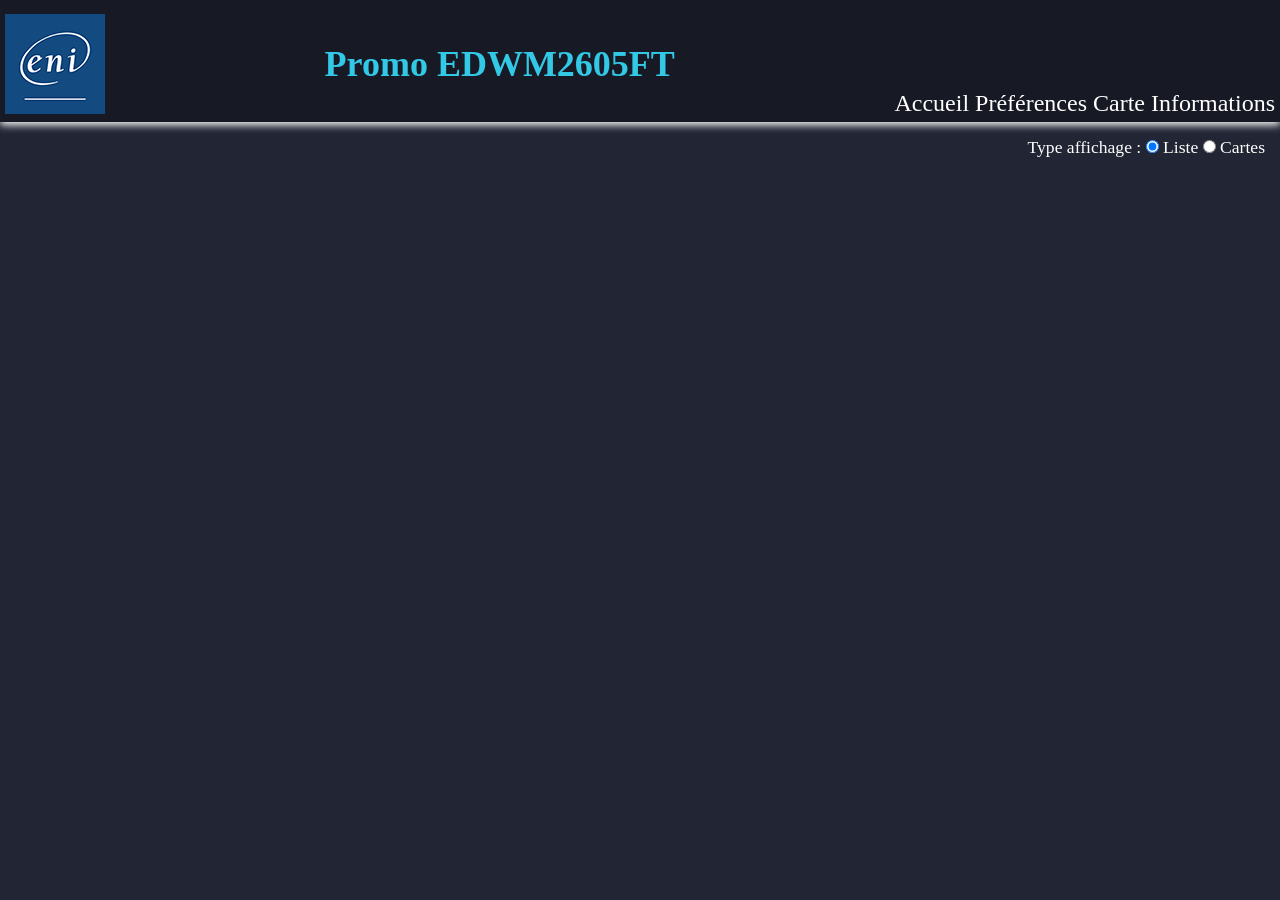
==== index.html @ 11b9ea92 "Modification of .js name file" ====
<!DOCTYPE html>
<html lang="fr">

<head>
    <meta charset="UTF-8">
    <meta name="viewport" content="width=device-width, initial-scale=1.0">
    <title>Promo ENI - Accueil</title>
    <link rel="stylesheet" href="CSS/style.css">
    <link rel="stylesheet" href="CSS/index.css">
</head>

<body>
    <header>
        <nav>
            <img src="assets/images/logo-eni.png" alt="Logo ENI">
            <h1>Promo EDWM2605FT</h1>
            <div>
                <a href="index.html">Accueil</a>
                <a href="preferences.html">Préférences</a>
                <a href="carte.html">Carte</a>
                <a href="informations.html">Informations</a>
            </div>
        </nav>
    </header>

    <section>
        <div id="typeAffichage">
            <span>Type affichage : </span>
            <input type="radio" name="affichage" id="liste" value="liste" checked>
            <label for="liste">Liste</label>
            <input type="radio" name="affichage" id="cartes" value="cartes">
            <label for="cartes">Cartes</label>
        </div>
    </section>

    <section>
    </section>

    <footer>
    </footer>
    <script src="JS/index.js"></script>
</body>
</html>
---- CSS/style.css ----
* {
    margin: 0;
    padding: 0;
}

a {
    text-decoration: none;
    color: white;
}

body {
    background-color: rgb(33, 37, 52);
    color: white;
}

header {
    text-align: center;
    padding: 10px 0px 0px;
    background-color: rgba(15, 16, 23, 0.5);
    box-shadow: 0px 3px 8px;
}

nav {
    font-size: 1.5rem;
    color: rgb(50, 200, 230);
    display: flex;
    justify-content: space-between;
    align-items: center;
    padding: 0px 5px 5px;
}

nav div {
    padding: 80px 0 0;
}

.retour {
    display: block;
    width: fit-content;
    margin: 30px auto;
    padding: 10px 25px;
    border: 1px solid rgba(0, 150, 180, 0.6);
    border-radius: 7px;
    background-color: rgba(0, 150, 180, 0.15);
    color: white;
    font-size: 1rem;
    transition: background-color 0.2s;
}

.retour:hover {
    background-color: rgba(0, 150, 180, 0.4);
}
---- CSS/index.css ----
table {
    width: 50%;
    margin: 20px;
}

th, td {
    padding: 12px 20px;
    text-align: left;
    border-bottom: 1px solid rgba(0, 150, 180, 0.3);
}

thead tr {
    background-color: rgba(4, 129, 154, 0.1);
    color: rgb(50, 200, 230);
    letter-spacing: 2px;
    text-transform: uppercase;
}

tbody tr:hover {
    background-color: rgba(0, 150, 180, 0.08);
}

#typeAffichage {
    text-align:right;
    margin-top: 15px;
    margin-right: 15px;
    font-size: 1.1rem;
}

.btnDetail {
    background-color: rgba(0, 150, 180, 0.2);
    color: white;
    border: 1px solid rgba(0, 150, 180, 0.6);
    border-radius: 5px;
    padding: 5px 12px;
    cursor: pointer;
}

.btnDetail:hover {
    background-color: rgba(0, 150, 180, 0.5);
}
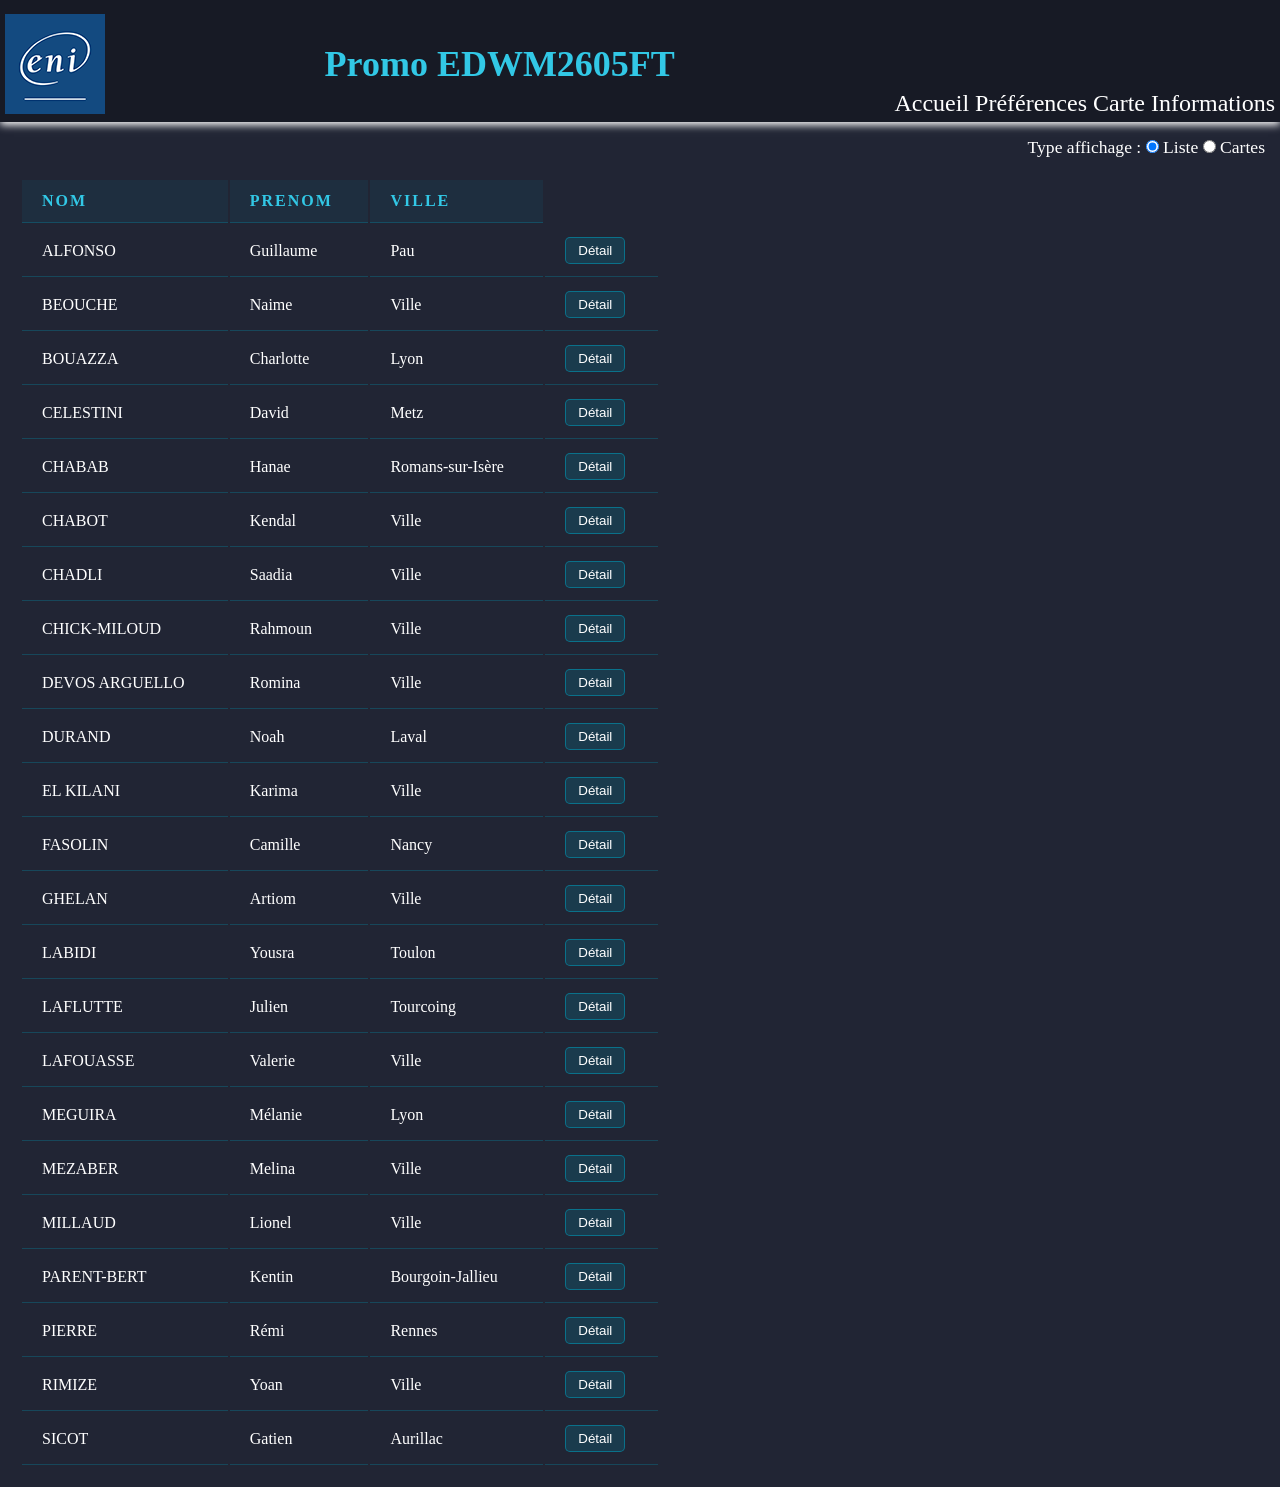
==== commit bac7064f: "Génération du tableau depuis JS" ====
--- a/index.html
+++ b/index.html
@@ -33,8 +33,7 @@
         </div>
     </section>
 
-    <section>
-    </section>
+    <div id="table"></div>
 
     <footer>
     </footer>
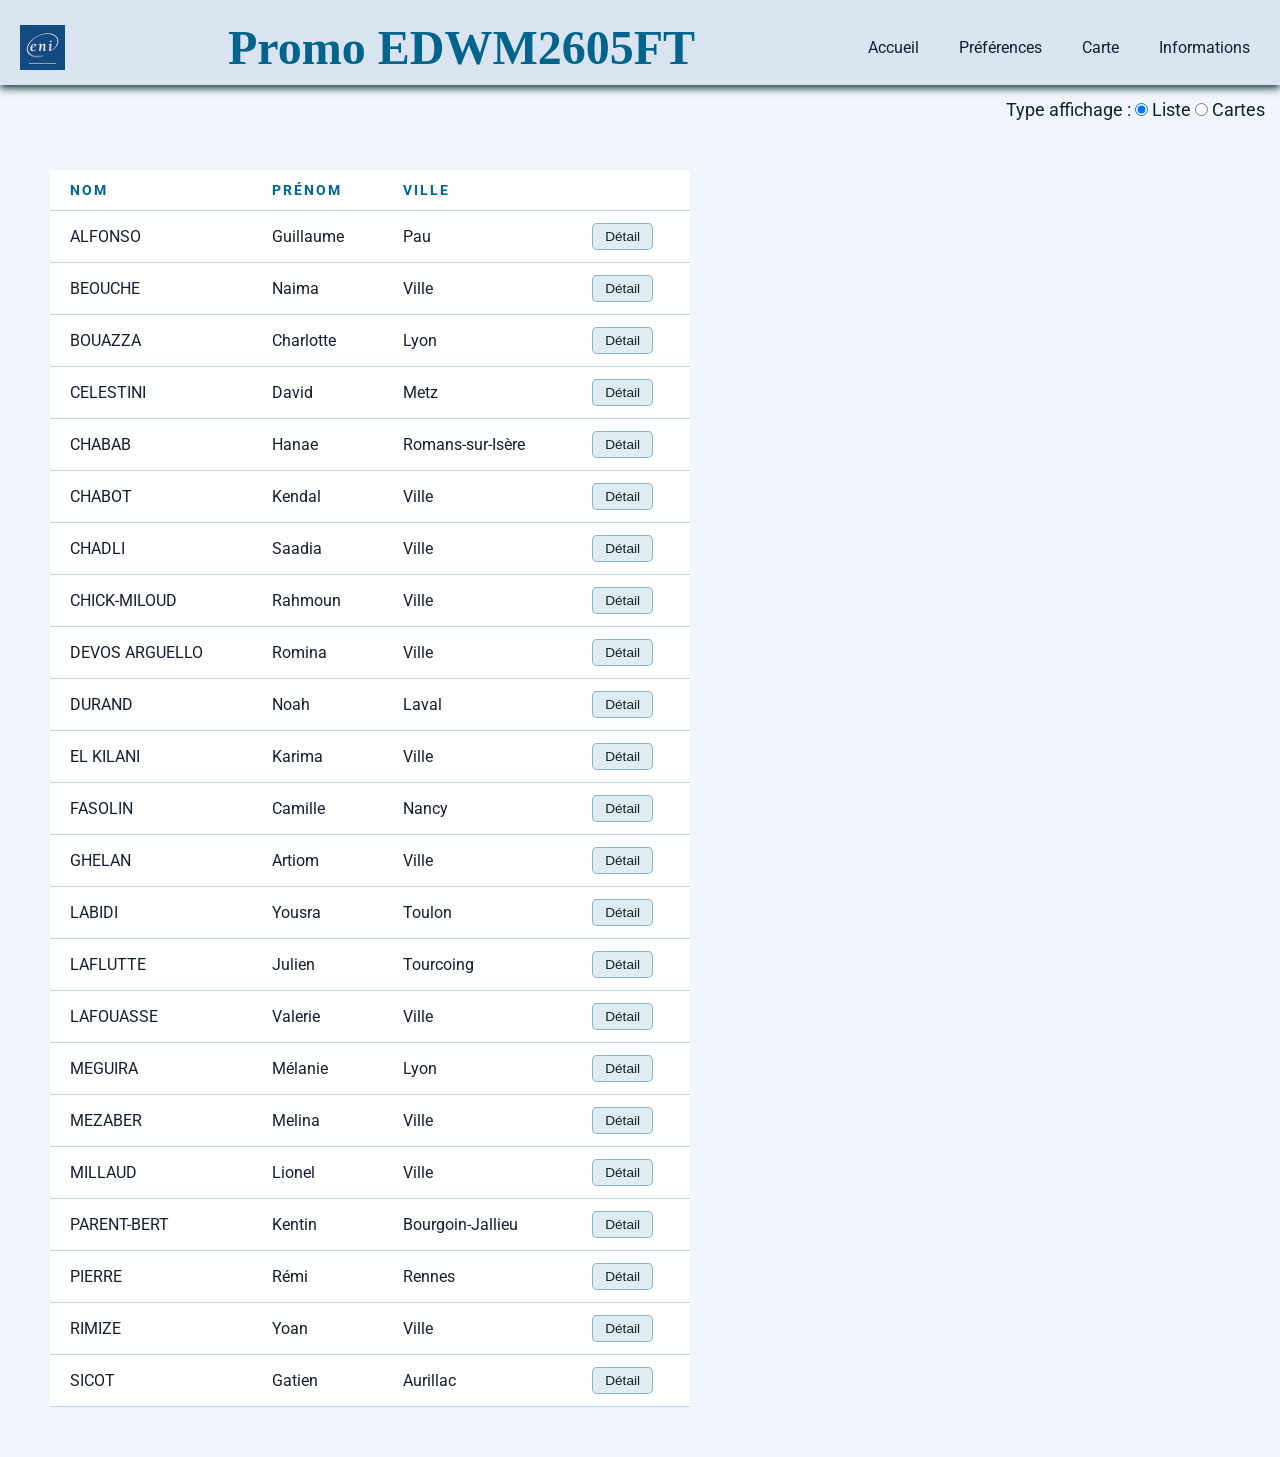
==== commit c6278785: "ADD : Switch BG Theme + refonte CSS" ====
--- a/index.html
+++ b/index.html
@@ -5,6 +5,10 @@
     <meta charset="UTF-8">
     <meta name="viewport" content="width=device-width, initial-scale=1.0">
     <title>Promo ENI - Accueil</title>
+    <meta name="description"
+        content="Site de la promo EDWM2605FT de l'école ENI - Formation Développeur Web et Web Mobile - Page d'accueil">
+    <link rel="preconnect" href="https://fonts.googleapis.com">
+    <link rel="preconnect" href="https://fonts.gstatic.com" crossorigin>
     <link rel="stylesheet" href="CSS/style.css">
     <link rel="stylesheet" href="CSS/index.css">
 </head>
@@ -12,7 +16,7 @@
 <body>
     <header>
         <nav>
-            <img src="assets/images/logo-eni.png" alt="Logo ENI">
+            <img src="assets/images/logo-eni.png" alt="Logo ENI" width="45" height="45">
             <h1>Promo EDWM2605FT</h1>
             <div>
                 <a href="index.html">Accueil</a>
@@ -23,20 +27,24 @@
         </nav>
     </header>
 
-    <section>
-        <div id="typeAffichage">
-            <span>Type affichage : </span>
-            <input type="radio" name="affichage" id="liste" value="liste" checked>
-            <label for="liste">Liste</label>
-            <input type="radio" name="affichage" id="cartes" value="cartes">
-            <label for="cartes">Cartes</label>
-        </div>
-    </section>
+    <main>
+        <section>
+            <div id="typeAffichage">
+                <span>Type affichage : </span>
+                <input type="radio" name="affichage" id="liste" value="liste" checked>
+                <label for="liste">Liste</label>
+                <input type="radio" name="affichage" id="cartes" value="cartes">
+                <label for="cartes">Cartes</label>
+            </div>
+        </section>
 
-    <div id="table"></div>
+        <section id="apprenants_list"></section>
+        <section id="apprenants_card"></section>
+    </main>
 
     <footer>
     </footer>
     <script src="JS/index.js"></script>
 </body>
+
 </html>
--- a/CSS/style.css
+++ b/CSS/style.css
@@ -1,3 +1,35 @@
+@import url('https://fonts.googleapis.com/css2?family=Oregano:ital@0;1&family=Permanent+Marker&family=Roboto:ital,wght@0,100..900;1,100..900&display=swap');
+
+[data-theme="sombre"] {
+    --bg-color: rgb(33, 37, 52);
+    --bg-header: rgba(15, 16, 23, 0.5);
+    --shadow-color: rgb(200, 245, 240);
+    --text-color: white;
+    --text-secondary: rgba(255, 255, 255, 0.6);
+    --accent-color: rgb(50, 200, 230);
+    --card-bg: rgba(15, 16, 23, 1);
+    --border-color: rgba(0, 150, 180, 0.3);
+    --btn-bg: rgba(0, 150, 180, 0.2);
+    --btn-border: rgba(0, 150, 180, 0.6);
+    --btn-hover: rgba(0, 150, 180, 0.4);
+    --row-hover: rgba(0, 150, 180, 0.08);
+}
+
+[data-theme="clair"] {
+    --bg-color: rgb(241, 245, 252);
+    --bg-header: rgb(218, 228, 240);
+    --shadow-color: rgb(9, 50, 46);
+    --text-color: rgb(20, 30, 50);
+    --text-secondary: rgb(80, 100, 130);
+    --accent-color: rgb(0, 100, 140);
+    --card-bg: rgb(255, 255, 255);
+    --border-color: rgba(0, 100, 140, 0.25);
+    --btn-bg: rgba(0, 100, 140, 0.12);
+    --btn-border: rgba(0, 100, 140, 0.4);
+    --btn-hover: rgba(0, 100, 140, 0.25);
+    --row-hover: rgba(0, 100, 140, 0.06);
+}
+
 * {
     margin: 0;
     padding: 0;
@@ -5,32 +37,58 @@
 
 a {
     text-decoration: none;
-    color: white;
+    color: var(--text-color);
 }
 
 body {
-    background-color: rgb(33, 37, 52);
-    color: white;
+    font-family: "Roboto", sans-serif;
+    background-color: var(--bg-color);
+    color: var(--text-color);
+    transition: background-color 0.3s, color 0.3s;
 }
 
 header {
     text-align: center;
     padding: 10px 0px 0px;
-    background-color: rgba(15, 16, 23, 0.5);
-    box-shadow: 0px 3px 8px;
+    background-color: var(--bg-header);
+    box-shadow: 0px 3px 8px  var(--shadow-color);
+    transition: background-color 0.3s;
 }
 
 nav {
-    font-size: 1.5rem;
-    color: rgb(50, 200, 230);
+    font-size: 1.2rem;
     display: flex;
     justify-content: space-between;
     align-items: center;
-    padding: 0px 5px 5px;
+    padding: 10px 20px 10px;
+}
+
+nav h1 {
+    font-family: "Permanent Marker", cursive;
+    font-size: 3rem;
+    color: var(--accent-color);
+}
+
+nav img {
+    height: 45px;
 }
 
 nav div {
-    padding: 80px 0 0;
+    display: flex;
+    gap: 20px;
+}
+
+nav div a {
+    color: var(--text-color);
+    font-size: 1rem;
+    padding: 5px 10px;
+    border-radius: 5px;
+    transition: background-color 0.2s;
+}
+
+nav div a:hover {
+    background-color: var(--btn-bg);
+    color: var(--accent-color);
 }
 
 .retour {
@@ -38,14 +96,14 @@
     width: fit-content;
     margin: 30px auto;
     padding: 10px 25px;
-    border: 1px solid rgba(0, 150, 180, 0.6);
+    border: 1px solid var(--btn-border);
     border-radius: 7px;
-    background-color: rgba(0, 150, 180, 0.15);
-    color: white;
+    background-color: var(--btn-bg);
+    color: var(--text-color);
     font-size: 1rem;
     transition: background-color 0.2s;
 }
 
 .retour:hover {
-    background-color: rgba(0, 150, 180, 0.4);
+    background-color: var(--btn-hover);
 }
--- a/CSS/index.css
+++ b/CSS/index.css
@@ -1,41 +1,98 @@
 table {
     width: 50%;
-    margin: 20px;
+    margin: 50px;
+    border-collapse: collapse;
 }
 
 th, td {
     padding: 12px 20px;
     text-align: left;
-    border-bottom: 1px solid rgba(0, 150, 180, 0.3);
+    border-bottom: 1px solid var(--border-color);
 }
 
 thead tr {
-    background-color: rgba(4, 129, 154, 0.1);
-    color: rgb(50, 200, 230);
+    background-color: var(--card-bg);
+    color: var(--accent-color);
     letter-spacing: 2px;
     text-transform: uppercase;
+    font-size: 0.85rem;
+}
+
+tbody tr {
+    background-color: var(--card-bg);
+    color: var(--text-color);
+    transition: background-color 0.15s;
 }
 
 tbody tr:hover {
-    background-color: rgba(0, 150, 180, 0.08);
+    background-color: var(--row-hover);
 }
 
 #typeAffichage {
-    text-align:right;
+    text-align: right;
     margin-top: 15px;
     margin-right: 15px;
     font-size: 1.1rem;
+    color: var(--text-color);
+}
+
+#typeAffichage label {
+    color: var(--text-color);
+    cursor: pointer;
 }
 
 .btnDetail {
-    background-color: rgba(0, 150, 180, 0.2);
-    color: white;
-    border: 1px solid rgba(0, 150, 180, 0.6);
+    background-color: var(--btn-bg);
+    color: var(--text-color);
+    border: 1px solid var(--btn-border);
     border-radius: 5px;
     padding: 5px 12px;
     cursor: pointer;
+    transition: background-color 0.2s;
+    font-size: 0.85rem;
 }
 
 .btnDetail:hover {
-    background-color: rgba(0, 150, 180, 0.5);
+    background-color: var(--btn-hover);
+}
+
+#apprenants_card {
+    margin: 30px;
+    display: flex;
+    flex-direction: row;
+    flex-wrap: wrap;
+    justify-content: space-around;
+    align-items: center;
+    gap: 20px;
+}
+
+#apprenants_card div {
+    border: 2px solid var(--border-color);
+    border-radius: 7px;
+    background-color: var(--card-bg);
+    display: flex;
+    width: 15vw;
+    min-height: 15vh;
+    flex-direction: column;
+    justify-content: space-around;
+    align-items: center;
+    padding: 15px;
+    text-align: center;
+    transition: border-color 0.2s, background-color 0.2s;
+}
+
+#apprenants_card div:hover {
+    border-color: var(--accent-color);
+    background-color: var(--row-hover);
+}
+
+#apprenants_card .cardNom {
+    font-weight: 500;
+    color: var(--accent-color);
+    font-size: 0.95rem;
+}
+
+#apprenants_card div p {
+    font-size: 0.85rem;
+    color: var(--text-secondary);
 }
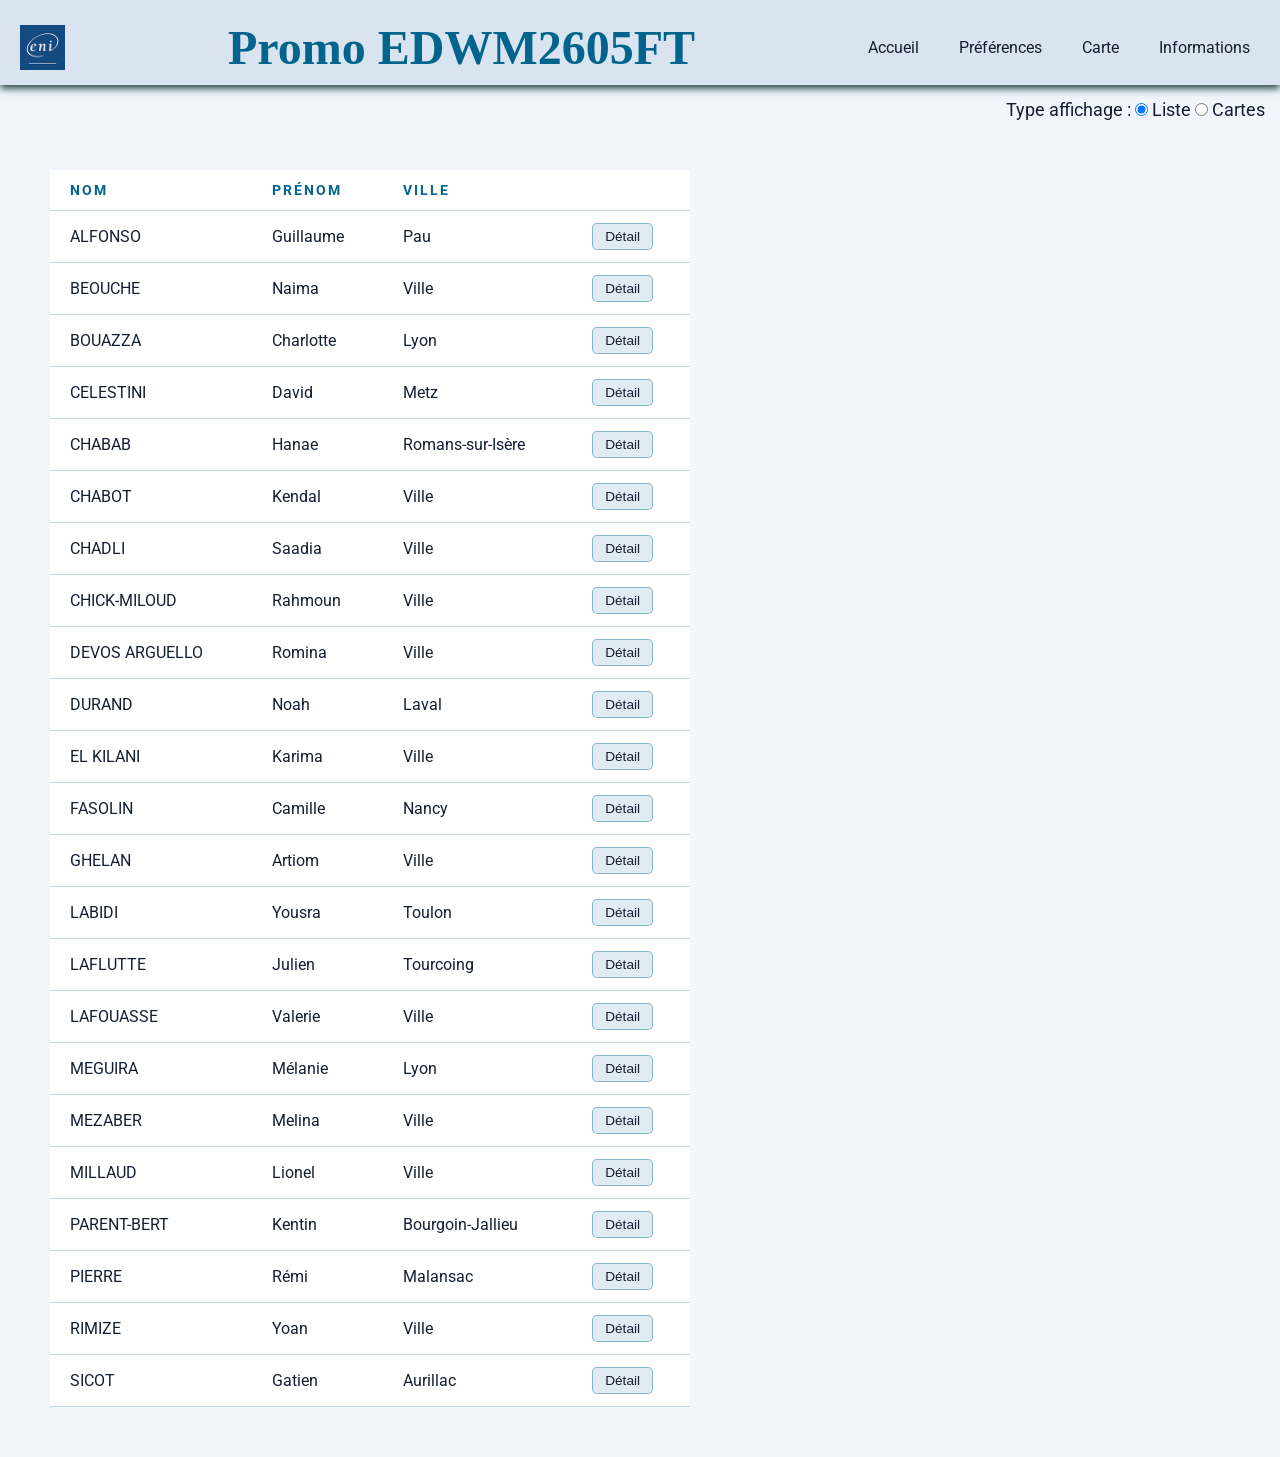
==== commit 0ed898e6: "ADD : Modale Info" ====
--- a/index.html
+++ b/index.html
@@ -40,6 +40,24 @@
 
         <section id="apprenants_list"></section>
         <section id="apprenants_card"></section>
+
+        <dialog id="modalDetail">
+            <button id="modalClose">X</button>
+            <section class="modalTop">
+                <div class="modalAvatar">
+                    <img id="modalAvatar" src="" alt="Avatar apprenant">
+                </div>
+                <div class="modalInfos">
+                    <p id="modalNom"></p>
+                    <p id="modalPrenom"></p>
+                    <p id="modalVille"></p>
+                </div>
+            </section>
+            <p>Anecdotes :</p>
+            <section class="modalBottom">
+                <div id="modalAnecdotes"></div>
+            </section>
+        </dialog>
     </main>
 
     <footer>
--- a/CSS/index.css
+++ b/CSS/index.css
@@ -4,7 +4,8 @@
     border-collapse: collapse;
 }
 
-th, td {
+th,
+td {
     padding: 12px 20px;
     text-align: left;
     border-bottom: 1px solid var(--border-color);
@@ -95,4 +96,104 @@
 #apprenants_card div p {
     font-size: 0.85rem;
     color: var(--text-secondary);
+}
+
+/* MODALE */
+#modalDetail {
+    position: fixed;
+    margin: 0;
+    border: 1px solid var(--border-color);
+    border-radius: 10px;
+    background-color: var(--card-bg);
+    color: var(--text-color);
+    width: 380px;
+    padding: 20px;
+    box-shadow: 0 4px 20px rgba(0, 0, 0, 0.3);
+}
+
+#modalDetail::backdrop {
+    background-color: transparent;
+}
+
+#modalClose {
+    display: block;
+    margin-left: auto;
+    background: none;
+    border: none;
+    color: var(--text-secondary);
+    font-size: 1rem;
+    cursor: pointer;
+    padding: 0;
+    margin-bottom: 8px;
+    transition: color 0.2s;
+}
+
+#modalClose:hover {
+    color: var(--accent-color);
+}
+
+.modalTop {
+    display: flex;
+    flex-direction: row;
+    justify-content: space-evenly;
+    align-items: center;
+    gap: 20px;
+    padding: 5px 0 15px;
+}
+
+#modalAvatar {
+    width: 90px;
+    height: 90px;
+    border-radius: 50%;
+    object-fit: cover;
+    border: 2px solid var(--accent-color);
+    flex-shrink: 0;
+}
+
+.modalInfos {
+    display: flex;
+    flex-direction: column;
+    gap: 5px;
+}
+
+#modalNom {
+    font-size: 1.2rem;
+    font-weight: bold;
+    color: var(--accent-color);
+    text-transform: uppercase;
+}
+
+#modalPrenom {
+    font-size: 1rem;
+    color: var(--text-color);
+}
+
+#modalVille {
+    color: var(--text-secondary);
+    font-size: 0.9rem;
+}
+
+.modalBottom {
+    border-top: 1px solid var(--border-color);
+    padding-top: 12px;
+}
+
+.modalBottom > p {
+    color: var(--accent-color);
+    font-size: 0.8rem;
+    text-transform: uppercase;
+    letter-spacing: 2px;
+    margin-bottom: 8px;
+}
+
+#modalAnecdotes p {
+    padding: 5px 0;
+    color: var(--text-secondary);
+    font-size: 0.9rem;
+    border-bottom: 1px solid var(--border-color);
+    line-height: 1.5;
+}
+
+#modalAnecdotes p:last-child {
+    border-bottom: none;
 }
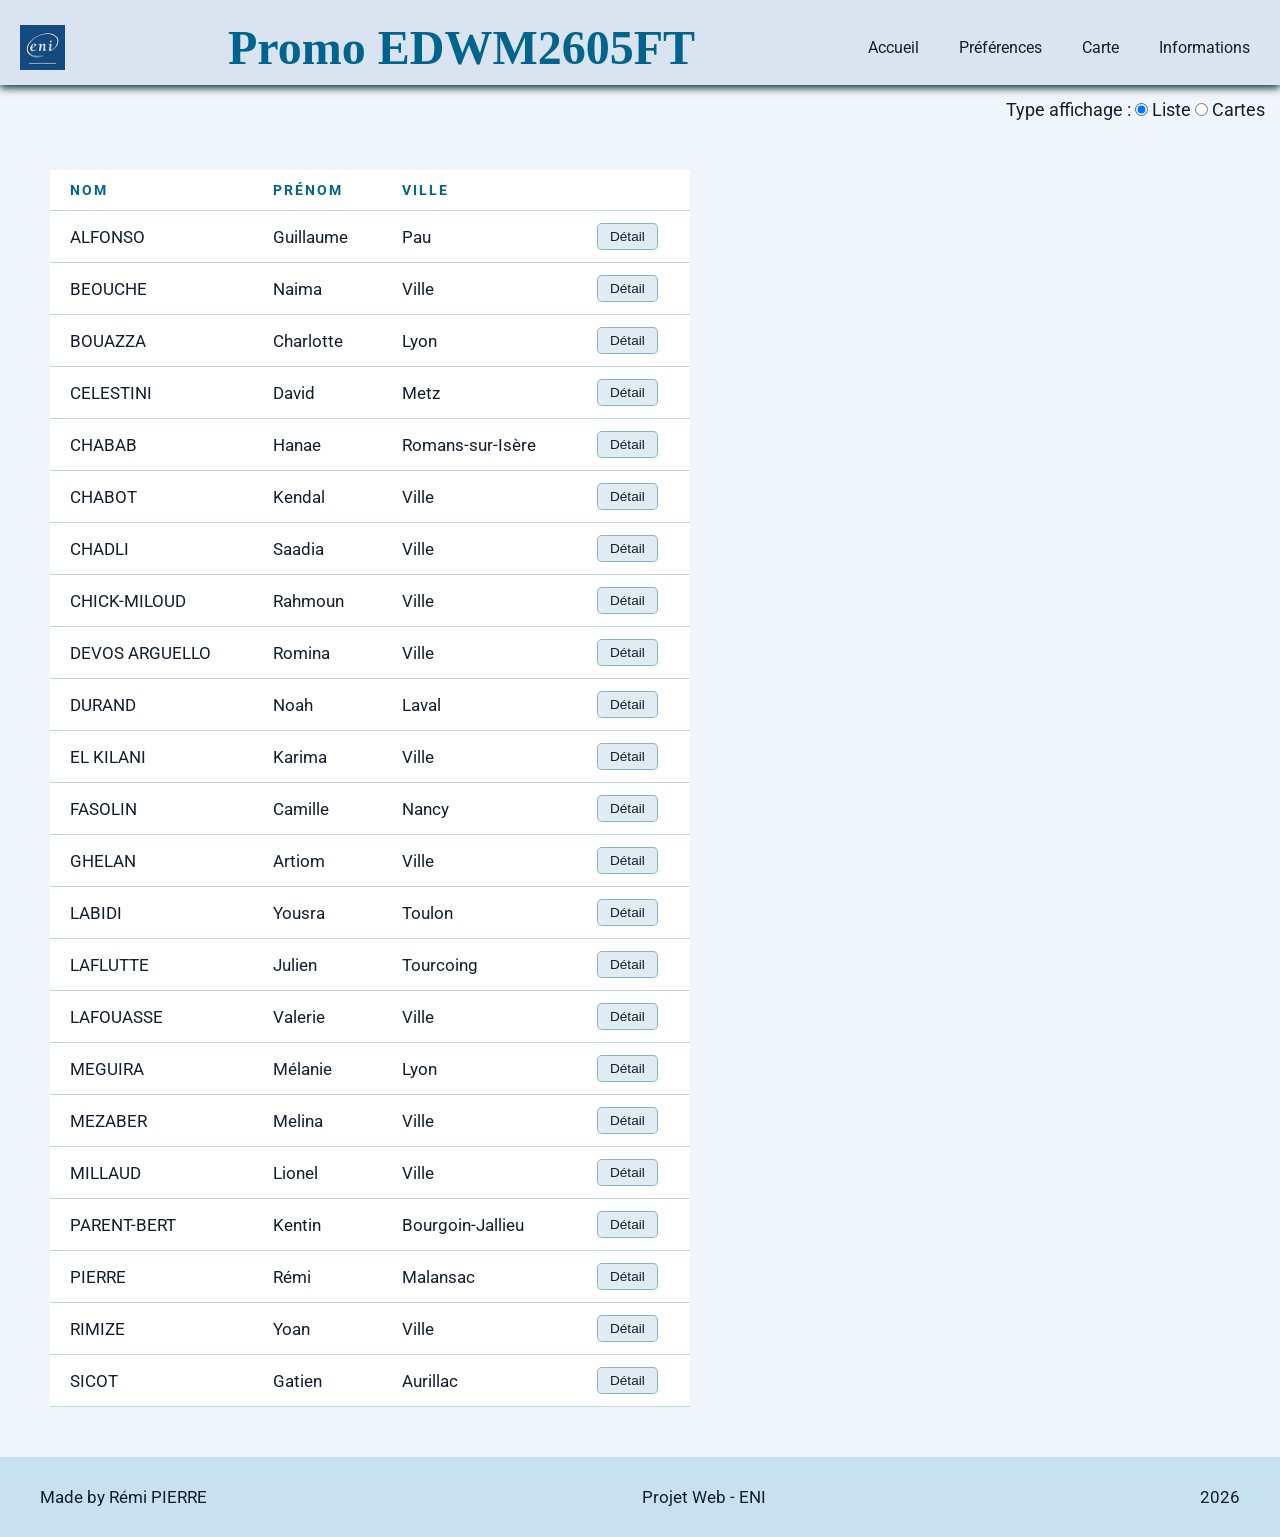
==== commit e5026fec: "ADD : full responsivity" ====
--- a/index.html
+++ b/index.html
@@ -11,14 +11,18 @@
     <link rel="preconnect" href="https://fonts.gstatic.com" crossorigin>
     <link rel="stylesheet" href="CSS/style.css">
     <link rel="stylesheet" href="CSS/index.css">
+    <script src="https://kit.fontawesome.com/a46f84f941.js" crossorigin="anonymous"></script>
 </head>
 
 <body>
     <header>
         <nav>
-            <img src="assets/images/logo-eni.png" alt="Logo ENI" width="45" height="45">
-            <h1>Promo EDWM2605FT</h1>
-            <div>
+            <img class="logo" src="assets/images/logo-eni.png" alt="Logo ENI" width="45" height="45">
+            <h1></h1>
+            <button class="hamburger" aria-label="Menu">
+                <i class="fa-solid fa-bars"></i>
+            </button>
+            <div class="nav-links">
                 <a href="index.html">Accueil</a>
                 <a href="preferences.html">Préférences</a>
                 <a href="carte.html">Carte</a>
@@ -61,8 +65,13 @@
     </main>
 
     <footer>
+        <span>Made by Rémi PIERRE</span>
+        <span>Projet Web - ENI</span>
+        <span>2026</span>
     </footer>
+    
     <script src="JS/index.js"></script>
+    <script src="JS/header.js"></script>
 </body>
 
 </html>
--- a/CSS/style.css
+++ b/CSS/style.css
@@ -2,7 +2,9 @@
 
 [data-theme="sombre"] {
     --bg-color: rgb(33, 37, 52);
+    --bg-footer: rgba(15, 16, 23, 0.6);
     --bg-header: rgba(15, 16, 23, 0.5);
+    --bg-hamburger: rgb(40, 62, 93);
     --shadow-color: rgb(200, 245, 240);
     --text-color: white;
     --text-secondary: rgba(255, 255, 255, 0.6);
@@ -16,8 +18,10 @@
 }
 
 [data-theme="clair"] {
-    --bg-color: rgb(241, 245, 252);
+    --bg-color: rgb(241, 246, 252);
+    --bg-footer: rgb(200, 225, 240);
     --bg-header: rgb(218, 228, 240);
+    --bg-hamburger: rgb(158, 211, 255);
     --shadow-color: rgb(9, 50, 46);
     --text-color: rgb(20, 30, 50);
     --text-secondary: rgb(80, 100, 130);
@@ -45,9 +49,17 @@
     background-color: var(--bg-color);
     color: var(--text-color);
     transition: background-color 0.3s, color 0.3s;
+    min-height: 100vh;
+    display: flex;
+    flex-direction: column;
+}
+
+main {
+    flex: 1;
 }
 
 header {
+    position: relative;
     text-align: center;
     padding: 10px 0px 0px;
     background-color: var(--bg-header);
@@ -89,6 +101,14 @@
 nav div a:hover {
     background-color: var(--btn-bg);
     color: var(--accent-color);
+}
+
+footer {
+    padding: 30px 40px;
+    background-color: var(--bg-footer);
+    text-align: center;
+    display: flex;
+    justify-content: space-between;
 }
 
 .retour {
@@ -106,4 +126,108 @@
 
 .retour:hover {
     background-color: var(--btn-hover);
+}
+
+.hamburger {
+    display: none;
+    background: none;
+    border: none;
+    cursor: pointer;
+    color: var(--accent-color);
+    font-size: 1.5rem;
+}
+
+.nav-links.open {
+    display: flex !important;
+    flex-direction: column;
+    position: absolute;
+    top: 100%;
+    right: 0;
+    left: 0;
+    background-color: var(--bg-hamburger);
+    padding: 15px 20px;
+    gap: 10px;
+    z-index: 1100;
+    box-shadow: 0 4px 8px rgba(0,0,0,0.2);
+}
+
+@media screen and (max-width: 575px) {
+    nav h1 {
+        font-size: 1.6rem;
+    }
+
+    nav img {
+        height: 35px;
+    }
+
+    .hamburger {
+        display: flex;
+    }
+
+    .nav-links {
+        display: none;
+    }
+}
+
+@media screen and (min-width: 576px) and (max-width: 767px) {
+    nav h1 {
+        font-size: 2rem;
+    }
+
+    .hamburger {
+        display: flex;
+    }
+
+    .nav-links {
+        display: none;
+    }
+}
+
+@media screen and (min-width: 768px) and (max-width: 991px) {
+    nav h1 {
+        font-size: 2.2rem;
+    }
+
+    .hamburger {
+        display: flex;
+    }
+
+    .nav-links {
+        display: none;
+    }
+}
+
+@media screen and (min-width: 992px) and (max-width: 1199px) {
+    nav h1 {
+        font-size: 2.5rem;
+    }
+}
+
+@media screen and (min-width: 1200px) and (max-width: 1399px) {
+    body {
+        font-size: 1.05rem;
+    }
+
+    nav h1 {
+        font-size: 3rem;
+    }
+}
+
+@media screen and (min-width: 1400px) {
+    body {
+        font-size: 1.1rem;
+    }
+
+    nav h1 {
+        font-size: 3.5rem;
+    }
+
+    nav div a {
+        font-size: 1.1rem;
+    }
+
+    .retour {
+        font-size: 1.1rem;
+        padding: 12px 30px;
+    }
 }
--- a/CSS/index.css
+++ b/CSS/index.css
@@ -4,8 +4,7 @@
     border-collapse: collapse;
 }
 
-th,
-td {
+th, td {
     padding: 12px 20px;
     text-align: left;
     border-bottom: 1px solid var(--border-color);
@@ -98,7 +97,6 @@
     color: var(--text-secondary);
 }
 
-/* MODALE */
 #modalDetail {
     position: fixed;
     margin: 0;
@@ -178,7 +176,7 @@
     padding-top: 12px;
 }
 
-.modalBottom > p {
+.modalBottom>p {
     color: var(--accent-color);
     font-size: 0.8rem;
     text-transform: uppercase;
@@ -196,4 +194,120 @@
 
 #modalAnecdotes p:last-child {
     border-bottom: none;
+}
+
+@media screen and (max-width: 575px) {
+    .logo {
+        display: none;
+    }
+
+    table {
+        width: 90%;
+        margin: 20px auto;
+        display: block;
+        overflow-x: auto;
+    }
+
+    th, td {
+        padding: 8px 10px;
+        font-size: 0.8rem;
+    }
+
+    #apprenants_card div {
+        width: calc(50% - 20px);
+        min-height: 18vh;
+    }
+
+    #typeAffichage {
+        text-align: center;
+        margin-right: 0;
+    }
+
+    #modalDetail {
+        width: 70vw;
+        left: 10vw !important;
+        top: 10vh !important;
+        transform: none !important;
+        max-height: 85vh;
+        overflow-y: auto;
+    }
+}
+
+@media screen and (min-width: 575px) and (max-width: 767px) {
+    table {
+        width: 90%;
+        margin: 20px auto;
+    }
+
+    #apprenants_card div {
+        width: calc(50% - 20px);
+    }
+
+    #modalDetail {
+        width: 70vw !important;
+        left: 12vw !important;
+        top: 50% !important;
+        transform: translateY(-50%) !important;
+        max-height: 80vh;
+        overflow-y: auto;
+    }
+}
+
+@media screen and (min-width: 768px) and (max-width: 991px) {
+    table {
+        width: 85%;
+        margin: 30px auto;
+    }
+
+    #apprenants_card div {
+        width: calc(33% - 20px);
+    }
+
+    #modalDetail {
+        width: 50vw !important;
+        left: 15vw !important;
+        top: 50% !important;
+        transform: translateY(-50%) !important;
+        max-height: 80vh;
+        overflow-y: auto;
+    }
+}
+
+@media screen and (min-width: 992px) and (max-width: 1199px) {
+    table {
+        width: 70%;
+    }
+
+    #apprenants_card div {
+        width: calc(25% - 20px);
+    }
+
+    #modalDetail {
+        width: 50vw !important;
+        left: 23vw !important;
+        top: 50% !important;
+        transform: translateY(-50%) !important;
+        max-height: 80vh;
+        overflow-y: auto;
+    }
+}
+
+@media screen and (min-width: 1400px) {
+    table {
+        width: 60%;
+    }
+
+    th,
+    td {
+        padding: 15px 25px;
+        font-size: 1rem;
+    }
+
+    #apprenants_card div {
+        width: 12vw;
+    }
+
+    #modalDetail {
+        width: 420px;
+    }
 }
